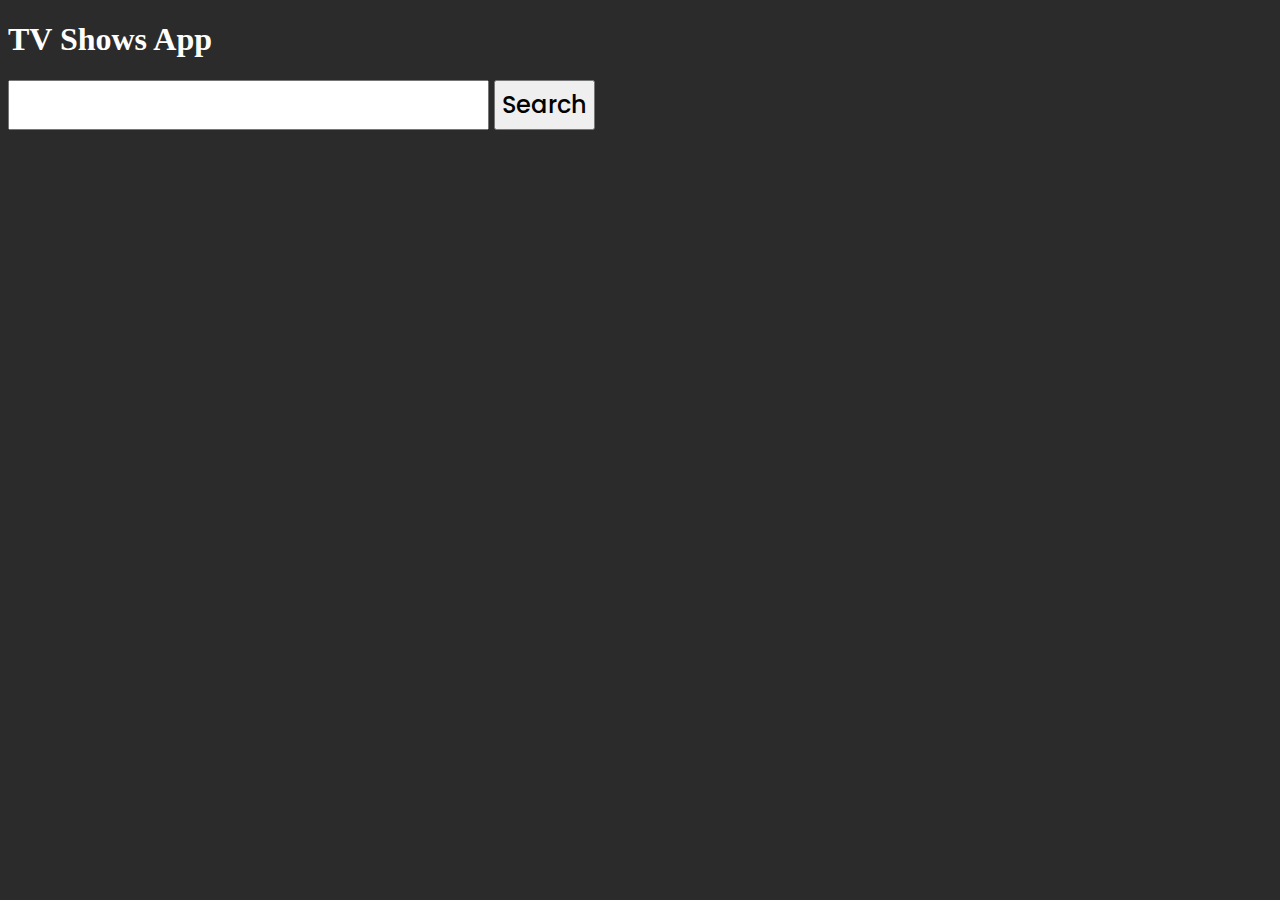
==== index.html @ 7a0b9b1c "first commit" ====
<!DOCTYPE html>
<html lang="en">
  <head>
    <meta charset="UTF-8" />
    <meta name="viewport" content="width=device-width, initial-scale=1.0" />
    <title>TV Shows App</title>

    <link
      rel="stylesheet"
      href="https://cdnjs.cloudflare.com/ajax/libs/font-awesome/6.5.2/css/all.min.css"
      integrity="sha512-SnH5WK+bZxgPHs44uWIX+LLJAJ9/2PkPKZ5QiAj6Ta86w+fsb2TkcmfRyVX3pBnMFcV7oQPJkl9QevSCWr3W6A=="
      crossorigin="anonymous"
      referrerpolicy="no-referrer"
    />

    <link
      href="https://fonts.googleapis.com/css2?family=Poppins:ital,wght@0,100;0,200;0,300;0,400;0,500;0,600;0,700;0,800;0,900;1,100;1,200;1,300;1,400;1,500;1,600;1,700;1,800;1,900&display=swap"
      rel="stylesheet"
    />
    <link rel="preconnect" href="https://fonts.googleapis.com" />
    <link rel="preconnect" href="https://fonts.gstatic.com" crossorigin />
    <link
      href="https://fonts.googleapis.com/css2?family=Poppins:ital,wght@0,100;0,200;0,300;0,400;0,500;0,600;0,700;0,800;0,900;1,100;1,200;1,300;1,400;1,500;1,600;1,700;1,800;1,900&family=Tiny5&display=swap"
      rel="stylesheet"
    />
    <link rel="stylesheet" href="styles.css" />
  </head>
  <body>
    <h1>TV Shows App</h1>

    <div class="search-div">
      <input id="search-input" type="text">
      <button id="search-button">Search</button>
    </div>

    <div id="no-results"></div>

    <!-- <iframe width="560" height="315" src="https://imdb-video.media-imdb.com/vi59490329/1434659607842-pgv4ql-1617727182740.mp4?Expires=1732654402&Signature=l67UbhTU~XKteNfyWeofgaSeAf1B-enQAW-fhhfbyX876PAoDo4DVKZqLsTvDKOkoyRFSCM7ARew2tyz81s0GUee6iDHU9gRHBMdhdGErGYitBmkj6Aq1mF8wMrXL7axQMbG3ZnLxopA~[base64]&Key-Pair-Id=APKAIFLZBVQZ24NQH3KA" title="YouTube video player" frameborder="0" allow="accelerometer; autoplay; clipboard-write; encrypted-media; gyroscope; picture-in-picture; web-share" referrerpolicy="strict-origin-when-cross-origin" allowfullscreen></iframe> -->
    <div class="content">
        <div id="shows"></div>

        <div id="description"></div>
    </div>

    <script src="script.js"></script>
  </body>
</html>
---- styles.css ----
body {
  background-color: rgb(43, 43, 43);
}


h1 {
  color: white;
}

.content{
  display: flex;
  gap: 30px;
}

#description{
  max-height: 80vh;  
  overflow-y: auto;
  width: 500px;
  background-color: rgb(41, 41, 41);
  color: white;
  border-radius: 20px;
  display: none;
  padding: 10px;
  border: 2px solid black;
}

.episode{
  border-bottom: 2px solid white;
}

#shows {
  display: grid;
  grid-template-columns: repeat(6, 1fr);
  gap: 12px;
  
}

.search-div {
  display: flex;
  gap: 5px;
  margin-bottom: 20px;
}


.search-div #search-input {
  height: 44px;
  font-size: 24px;
  font-family: "Poppins";
  font-weight: 500;
}


.search-div #search-button {
  font-family: "Poppins";
  font-weight: 500;
  font-size: 24px;
}




#no-results {
  display: flex;
  flex-direction: column;
  align-items: center;
  font-family: "Poppins";
  color: white;
}


#no-results img {
  width: 200px;
}





.show {
  width: 200px;
  border-top-right-radius: 20px;
  position: relative;
  background-color: #1A1A1A;
  width: fit-content;
  border-bottom-left-radius: 20px;
  border-bottom-right-radius: 20px;
  color: white;
}
.show:hover{
  cursor: pointer;
}


.show .show-img {
  border-top-right-radius: 20px;
}


.fa-bookmark {
  color: orange;
  opacity: 0.5;
  font-size: 32px;
  position: absolute;
}


.fa-bookmark:hover {
  opacity: 0.9;
  transition: 0.3s;
  cursor: pointer;
}


.fa-star {
  color: gold;
}


.fa-star:hover {
  transform: scale(1.08);
  transform: rotate(15deg);
  transition: 0.3s;
}


.show-data {
  padding: 0px 12px;
}


.genres {
  display: flex;
  flex-direction: column;
  gap: 8px;
}


.genre {
  padding: 5px 25px;
  height: fit-content;
  font-size: 16px;
  border-radius: 25px;
  background-color: #2B2B2B;
  text-align: center;
  box-shadow: 2px 2px 2px gray;
}


.show .links {
  display: flex;
  justify-content: center;
  margin: 10px;
}

::-webkit-scrollbar {
  width: 10px;
}

::-webkit-scrollbar-track {
  background-color: #ebebeb;
  -webkit-border-radius: 10px;
  border-radius: 10px;
}

::-webkit-scrollbar-thumb {
  -webkit-border-radius: 10px;
  border-radius: 10px;
  background: #6d6d6d; 
}

@media only screen and (max-width: 1200px) {
  #shows {
    grid-template-columns: repeat(5, 1fr);
  }
}
@media only screen and (max-width: 992px) {
  #shows {
    grid-template-columns: repeat(4, 1fr);
  }
}
@media only screen and (max-width: 768px) {
  #shows {
    grid-template-columns: repeat(3, 1fr);
  }
}


@media only screen and (max-width: 600px) {
  #shows {
    grid-template-columns: repeat(2, 1fr);
  }
}
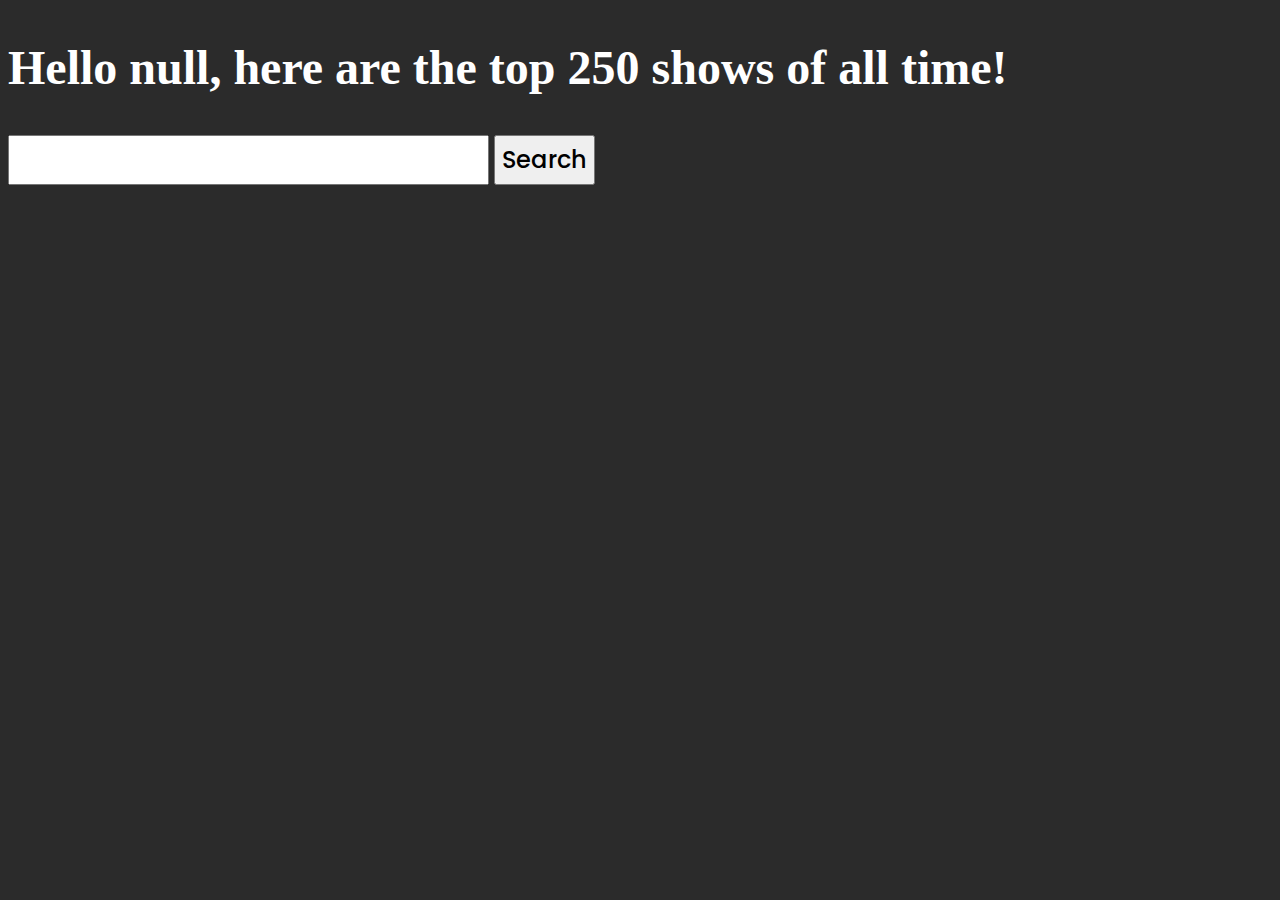
==== commit 94457e66: "Login Page" ====
--- a/index.html
+++ b/index.html
@@ -26,7 +26,10 @@
     <link rel="stylesheet" href="styles.css" />
   </head>
   <body>
-    <h1>TV Shows App</h1>
+    <div class="header">
+    <h1 id="head"></h1>
+
+    </div>
 
     <div class="search-div">
       <input id="search-input" type="text">
--- a/styles.css
+++ b/styles.css
@@ -154,12 +154,14 @@
 
 ::-webkit-scrollbar {
   width: 10px;
+  margin-right: 15px;
 }
 
 ::-webkit-scrollbar-track {
   background-color: #ebebeb;
   -webkit-border-radius: 10px;
   border-radius: 10px;
+ 
 }
 
 ::-webkit-scrollbar-thumb {
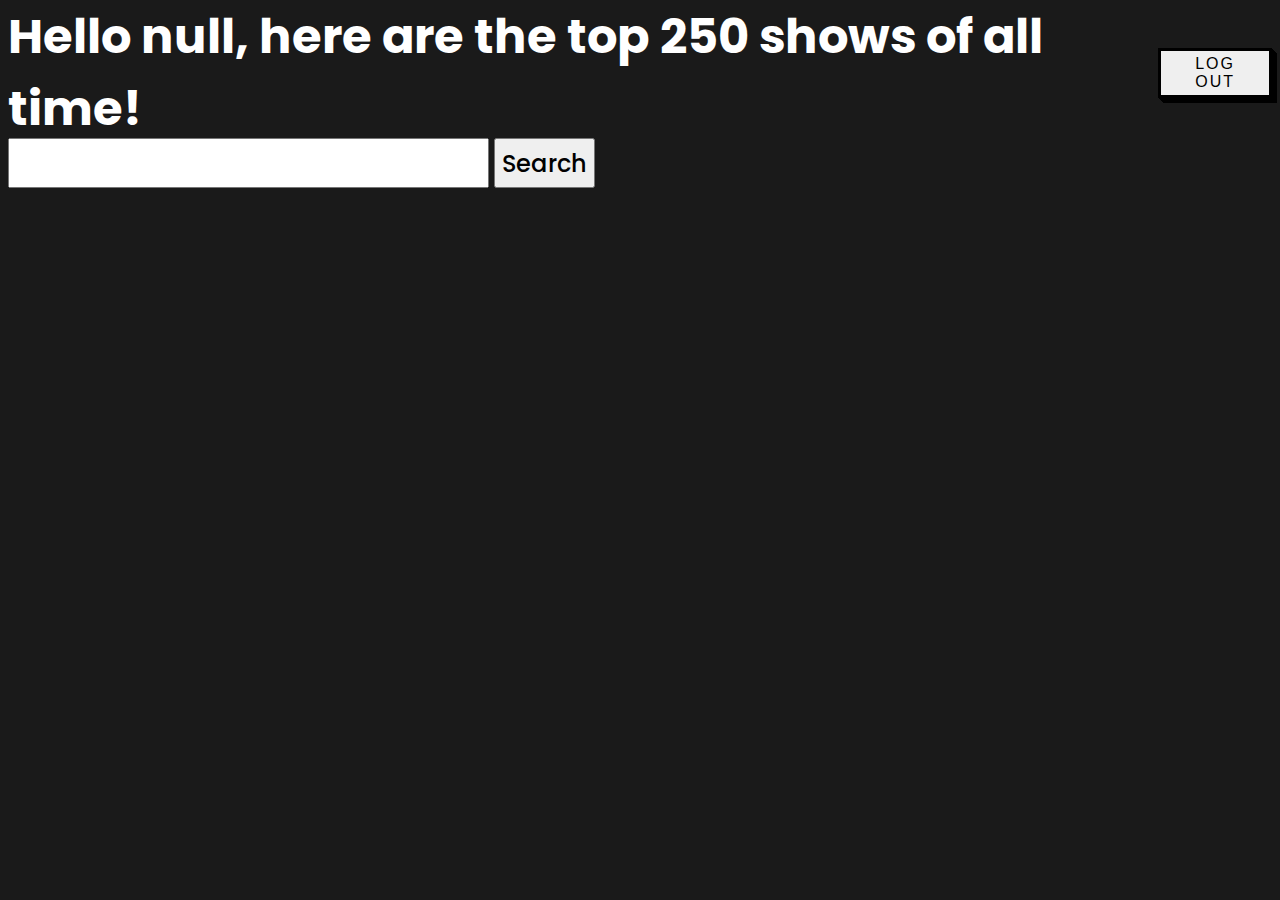
==== commit b296f984: "Design changes" ====
--- a/index.html
+++ b/index.html
@@ -23,12 +23,13 @@
       href="https://fonts.googleapis.com/css2?family=Poppins:ital,wght@0,100;0,200;0,300;0,400;0,500;0,600;0,700;0,800;0,900;1,100;1,200;1,300;1,400;1,500;1,600;1,700;1,800;1,900&family=Tiny5&display=swap"
       rel="stylesheet"
     />
+    
     <link rel="stylesheet" href="styles.css" />
   </head>
   <body>
     <div class="header">
     <h1 id="head"></h1>
-
+    <button id="logOutBtn" class="button-54" role="button">Log Out</button>
     </div>
 
     <div class="search-div">
@@ -42,7 +43,7 @@
     <div class="content">
         <div id="shows"></div>
 
-        <div id="description"></div>
+        <!-- <div id="description"></div> -->
     </div>
 
     <script src="script.js"></script>
--- a/styles.css
+++ b/styles.css
@@ -1,10 +1,46 @@
 body {
-  background-color: rgb(43, 43, 43);
-}
-
+  background-color: #1a1a1a;
+}
+
+.header{
+  display: flex;
+  justify-content: space-between;
+  align-items: center;
+  height: 130px;
+}
 
 h1 {
   color: white;
+  font-family: "Poppins";
+}
+
+.button-54 {
+  font-family: "Open Sans", sans-serif;
+  font-size: 16px;
+  letter-spacing: 2px;
+  text-decoration: none;
+  text-transform: uppercase;
+  color: #000;
+  cursor: pointer;
+  border: 3px solid;
+  padding: 0.25em 0.5em;
+  box-shadow: 1px 1px 0px 0px, 2px 2px 0px 0px, 3px 3px 0px 0px, 4px 4px 0px 0px, 5px 5px 0px 0px;
+  position: relative;
+  user-select: none;
+  -webkit-user-select: none;
+  touch-action: manipulation;
+}
+
+.button-54:active {
+  box-shadow: 0px 0px 0px 0px;
+  top: 5px;
+  left: 5px;
+}
+
+@media (min-width: 768px) {
+  .button-54 {
+    padding: 0.25em 0.75em;
+  }
 }
 
 .content{
@@ -12,7 +48,7 @@
   gap: 30px;
 }
 
-#description{
+/* #description{
   max-height: 80vh;  
   overflow-y: auto;
   width: 500px;
@@ -26,12 +62,12 @@
 
 .episode{
   border-bottom: 2px solid white;
-}
+} */
 
 #shows {
   display: grid;
   grid-template-columns: repeat(6, 1fr);
-  gap: 12px;
+  gap: 20px;
   
 }
 
@@ -71,8 +107,6 @@
 #no-results img {
   width: 200px;
 }
-
-
 
 
 
@@ -80,14 +114,17 @@
   width: 200px;
   border-top-right-radius: 20px;
   position: relative;
-  background-color: #1A1A1A;
+  background-color: rgb(43, 43, 43);
   width: fit-content;
   border-bottom-left-radius: 20px;
   border-bottom-right-radius: 20px;
   color: white;
+  box-shadow: rgba(6, 24, 44, 0.4) 0px 0px 0px 2px, rgba(6, 24, 44, 0.65) 0px 4px 6px -1px, rgba(255, 255, 255, 0.08) 0px 1px 0px inset;
+  transition: 0.2s;
 }
 .show:hover{
   cursor: pointer;
+  transform: scale(1.03);
 }
 
 
@@ -151,6 +188,10 @@
   justify-content: center;
   margin: 10px;
 }
+.show .links a{
+  text-decoration: none;
+  color: lightblue;
+}
 
 ::-webkit-scrollbar {
   width: 10px;
